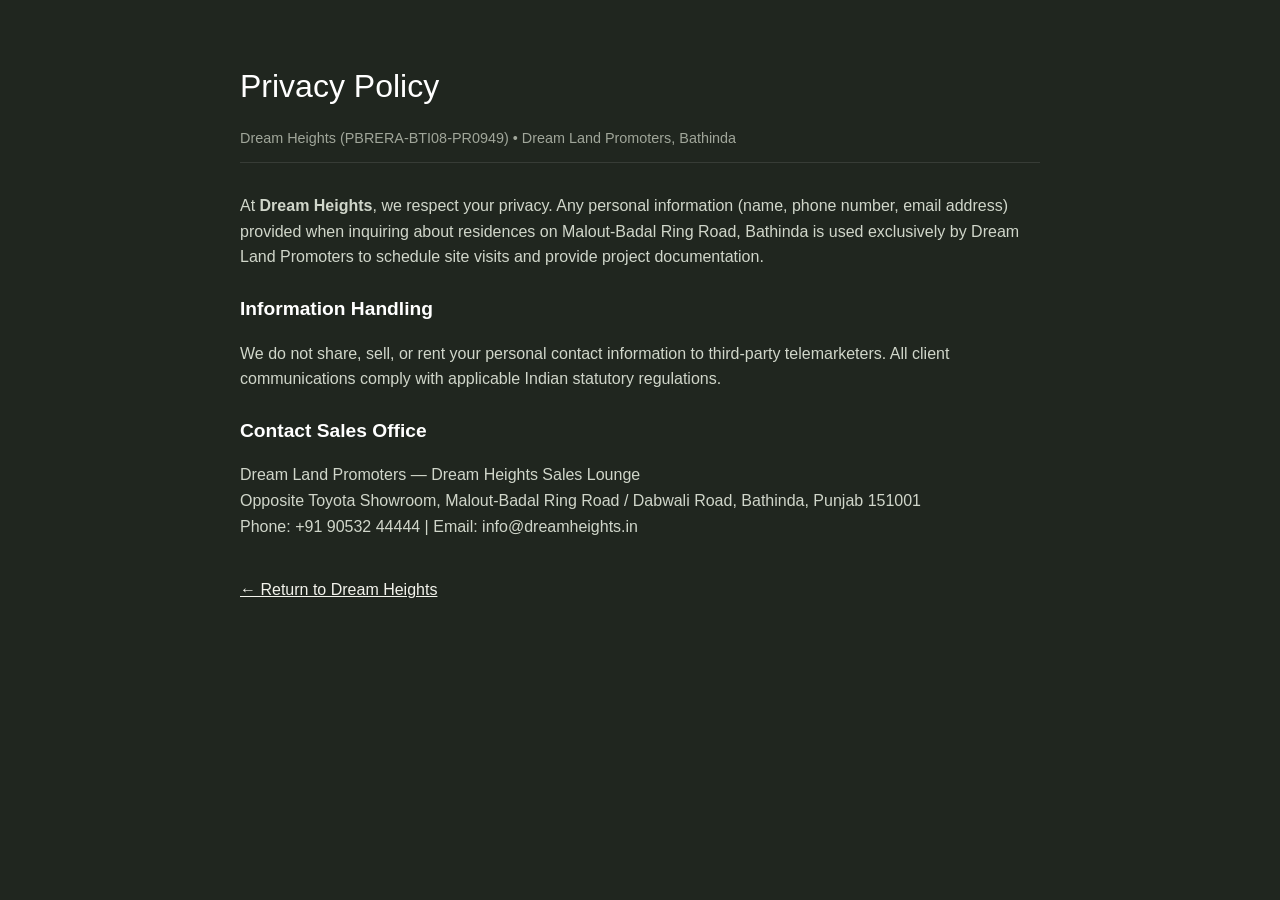
==== privacy.html @ 703243b0 "feat(source): integrate authentic dreamheights.in data, self-host videos & clean tracking" ====
<!DOCTYPE html>
<html lang="en">
<head>
  <meta charset="utf-8"/>
  <meta name="viewport" content="width=device-width, initial-scale=1"/>
  <title>Privacy Policy | Dream Heights Bathinda</title>
  <style>
    body { font-family: -apple-system, BlinkMacSystemFont, "Segoe UI", Roboto, sans-serif; background: #20261f; color: #f3f3ec; line-height: 1.6; padding: 40px 20px; max-width: 800px; margin: 0 auto; }
    h1 { color: #fff; font-size: 2rem; margin-bottom: 8px; font-weight: 500; }
    p.sub { color: #a0a69a; font-size: 0.9rem; margin-bottom: 30px; border-bottom: 1px solid rgba(255,255,255,0.1); padding-bottom: 12px; }
    h2 { color: #fff; font-size: 1.2rem; margin-top: 24px; margin-bottom: 8px; }
    p { margin-bottom: 14px; color: #d0d6ca; }
    a.back { display: inline-block; margin-top: 24px; color: #f3f3ec; text-decoration: underline; }
  </style>
</head>
<body>
  <h1>Privacy Policy</h1>
  <p class="sub">Dream Heights (PBRERA-BTI08-PR0949) • Dream Land Promoters, Bathinda</p>
  <p>At <strong>Dream Heights</strong>, we respect your privacy. Any personal information (name, phone number, email address) provided when inquiring about residences on Malout-Badal Ring Road, Bathinda is used exclusively by Dream Land Promoters to schedule site visits and provide project documentation.</p>
  <h2>Information Handling</h2>
  <p>We do not share, sell, or rent your personal contact information to third-party telemarketers. All client communications comply with applicable Indian statutory regulations.</p>
  <h2>Contact Sales Office</h2>
  <p>Dream Land Promoters — Dream Heights Sales Lounge<br>Opposite Toyota Showroom, Malout-Badal Ring Road / Dabwali Road, Bathinda, Punjab 151001<br>Phone: +91 90532 44444 | Email: info@dreamheights.in</p>
  <a href="/" class="back">← Return to Dream Heights</a>
</body>
</html>
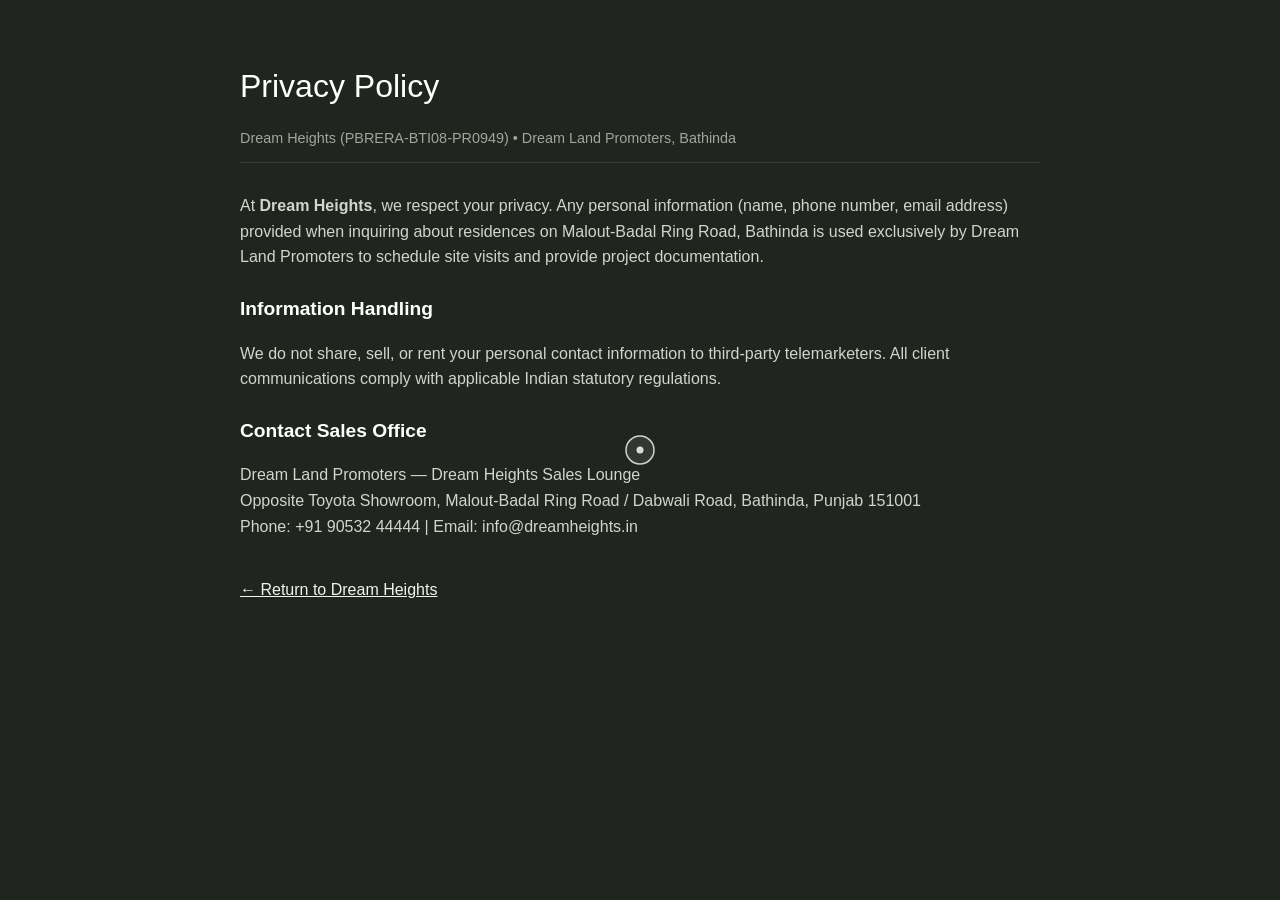
==== commit cf9b8dcd: "fix(cursor): embed canvas directly in DOM, remove mobile/opacity blocks, enable universal pointer tr" ====
--- a/privacy.html
+++ b/privacy.html
@@ -11,9 +11,24 @@
     h2 { color: #fff; font-size: 1.2rem; margin-top: 24px; margin-bottom: 8px; }
     p { margin-bottom: 14px; color: #d0d6ca; }
     a.back { display: inline-block; margin-top: 24px; color: #f3f3ec; text-decoration: underline; }
+    #cursor-canvas {
+      position: fixed !important;
+      top: 0 !important;
+      left: 0 !important;
+      width: 100vw !important;
+      height: 100vh !important;
+      pointer-events: none !important;
+      z-index: 2147483647 !important;
+      mix-blend-mode: difference !important;
+      display: block !important;
+    }
+    @media (min-width: 769px) {
+      body, a, button { cursor: none !important; }
+    }
   </style>
 </head>
 <body>
+  <canvas id="cursor-canvas" class="reggae-cursor-canvas js-canvas"></canvas>
   <h1>Privacy Policy</h1>
   <p class="sub">Dream Heights (PBRERA-BTI08-PR0949) • Dream Land Promoters, Bathinda</p>
   <p>At <strong>Dream Heights</strong>, we respect your privacy. Any personal information (name, phone number, email address) provided when inquiring about residences on Malout-Badal Ring Road, Bathinda is used exclusively by Dream Land Promoters to schedule site visits and provide project documentation.</p>
@@ -22,5 +37,7 @@
   <h2>Contact Sales Office</h2>
   <p>Dream Land Promoters — Dream Heights Sales Lounge<br>Opposite Toyota Showroom, Malout-Badal Ring Road / Dabwali Road, Bathinda, Punjab 151001<br>Phone: +91 90532 44444 | Email: info@dreamheights.in</p>
   <a href="/" class="back">← Return to Dream Heights</a>
+  <script src="/js/gsap.min.js"></script>
+  <script src="/js/cursor.js"></script>
 </body>
 </html>
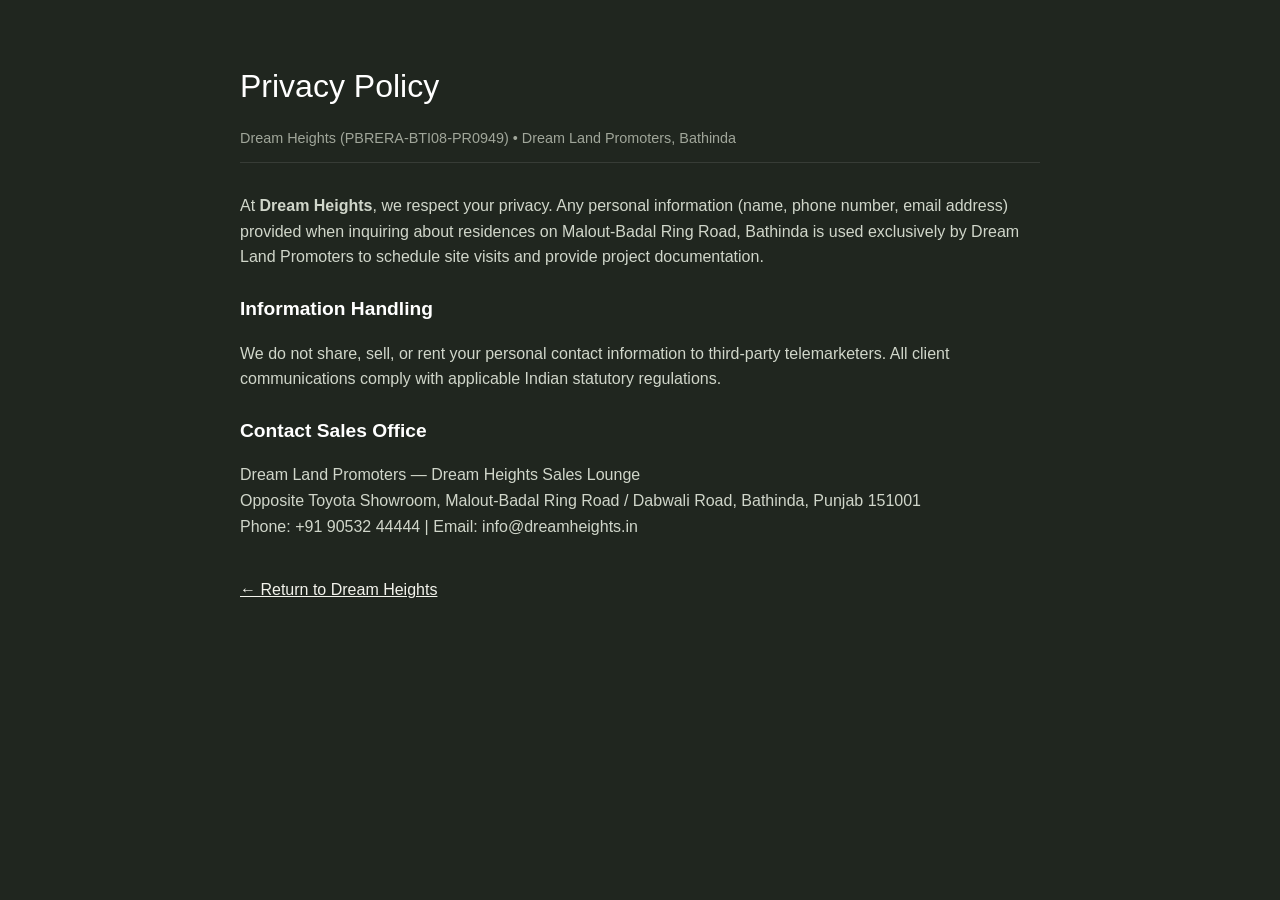
==== commit 556541aa: "feat(cursor): add GSAP blooming reveal, 14.0 fluid dampening, and subpixel snap" ====
--- a/privacy.html
+++ b/privacy.html
@@ -21,9 +21,14 @@
       z-index: 2147483647 !important;
       mix-blend-mode: difference !important;
       display: block !important;
+      will-change: transform;
+      transform: translateZ(0);
     }
     @media (min-width: 769px) {
-      body, a, button { cursor: none !important; }
+      html.has-custom-cursor,
+      html.has-custom-cursor body,
+      html.has-custom-cursor a,
+      html.has-custom-cursor button { cursor: none !important; }
     }
   </style>
 </head>
